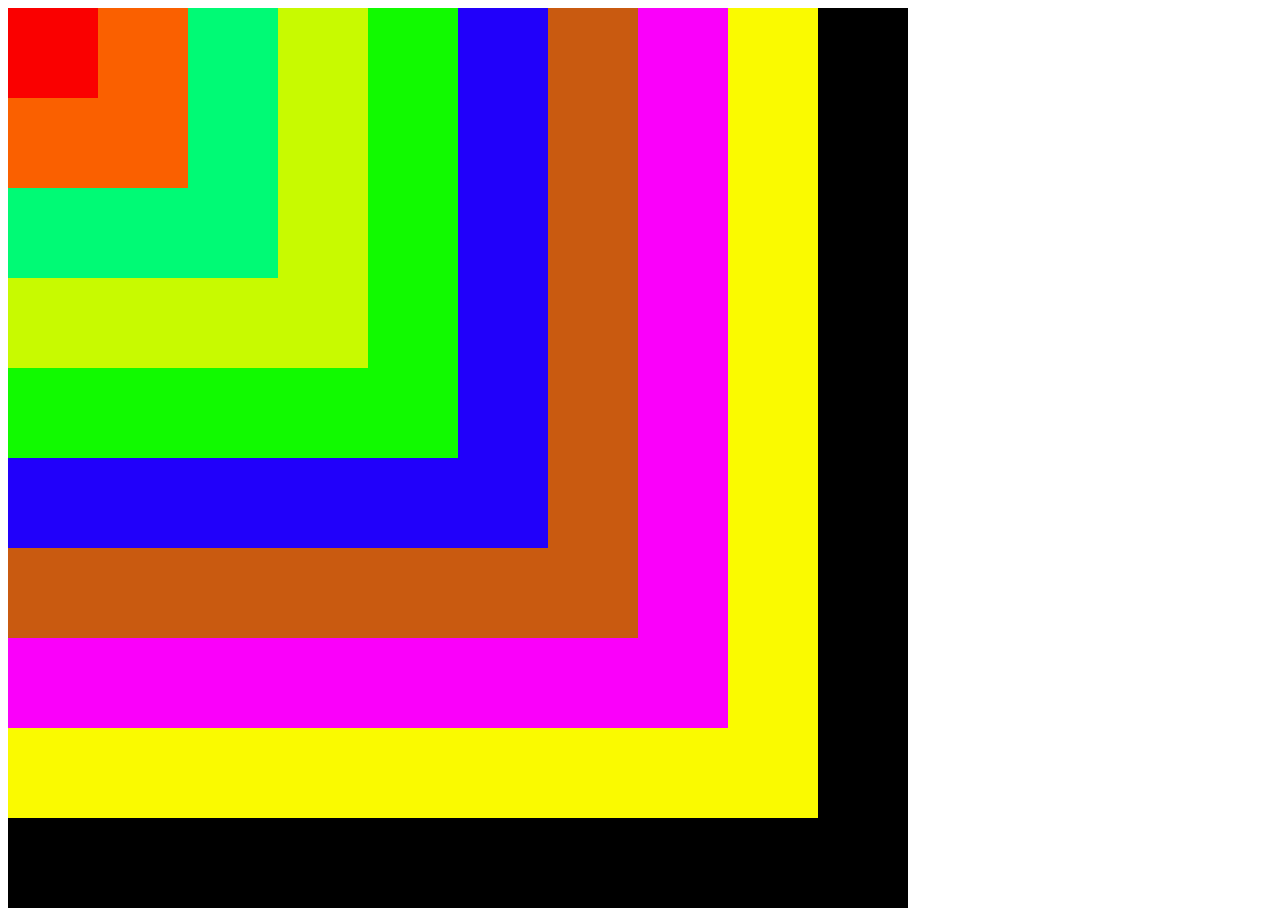
==== index.html @ 7c1cd14e "divception" ====
<!DOCTYPE html>
<html lang="en">
<head>
  <meta charset="UTF-8">
  <meta http-equiv="X-UA-Compatible" content="IE=edge">
  <meta name="viewport" content="width=device-width, initial-scale=1.0">
  <title>Divception</title>
  <link rel="stylesheet" href="style.css">
</head>
<body>
  
  <div class="wrapper">
    <div>
      <div>
        <div>
          <div>
            <div>
              <div>
                <div>
                  <div>
                    <div></div>
                  </div>
                </div>
              </div>
            </div>
          </div>
        </div>
      </div>
    </div>
  </div>

</body>
</html>
---- style.css ----
.wrapper {
  width: 100vh;
  height: 100vh;
  background-color: black;
}


.wrapper > div {
  width: 90vh;
  height: 90vh;
  background-color: rgb(250, 250,0);
}

.wrapper >div > div {
  width: 80vh;
  height: 80vh;
  background-color: rgb(250, 0,250);
}

.wrapper >div > div > div {
  width: 70vh;
  height: 70vh;
  background-color: rgb(201, 90, 16);
}

.wrapper >div > div > div > div {
  width: 60vh;
  height: 60vh;
  background-color: rgb(33, 0, 250);
}

.wrapper >div > div > div > div > div {
  width: 50vh;
  height: 50vh;
  background-color: rgb(17, 250, 0);
}

.wrapper >div > div > div > div > div > div {
  width: 40vh;
  height: 40vh;
  background-color: rgb(200, 250, 0);
}

.wrapper >div > div > div > div > div > div > div {
  width: 30vh;
  height: 30vh;
  background-color: rgb(0, 250, 117);
}

.wrapper >div > div > div > div > div > div > div >div {
  width: 20vh;
  height: 20vh;
  background-color: rgb(250, 96, 0);
}

.wrapper >div > div > div > div > div > div > div >div > div {
  width: 10vh;
  height: 10vh;
  background-color: rgb(250, 0, 0);
}
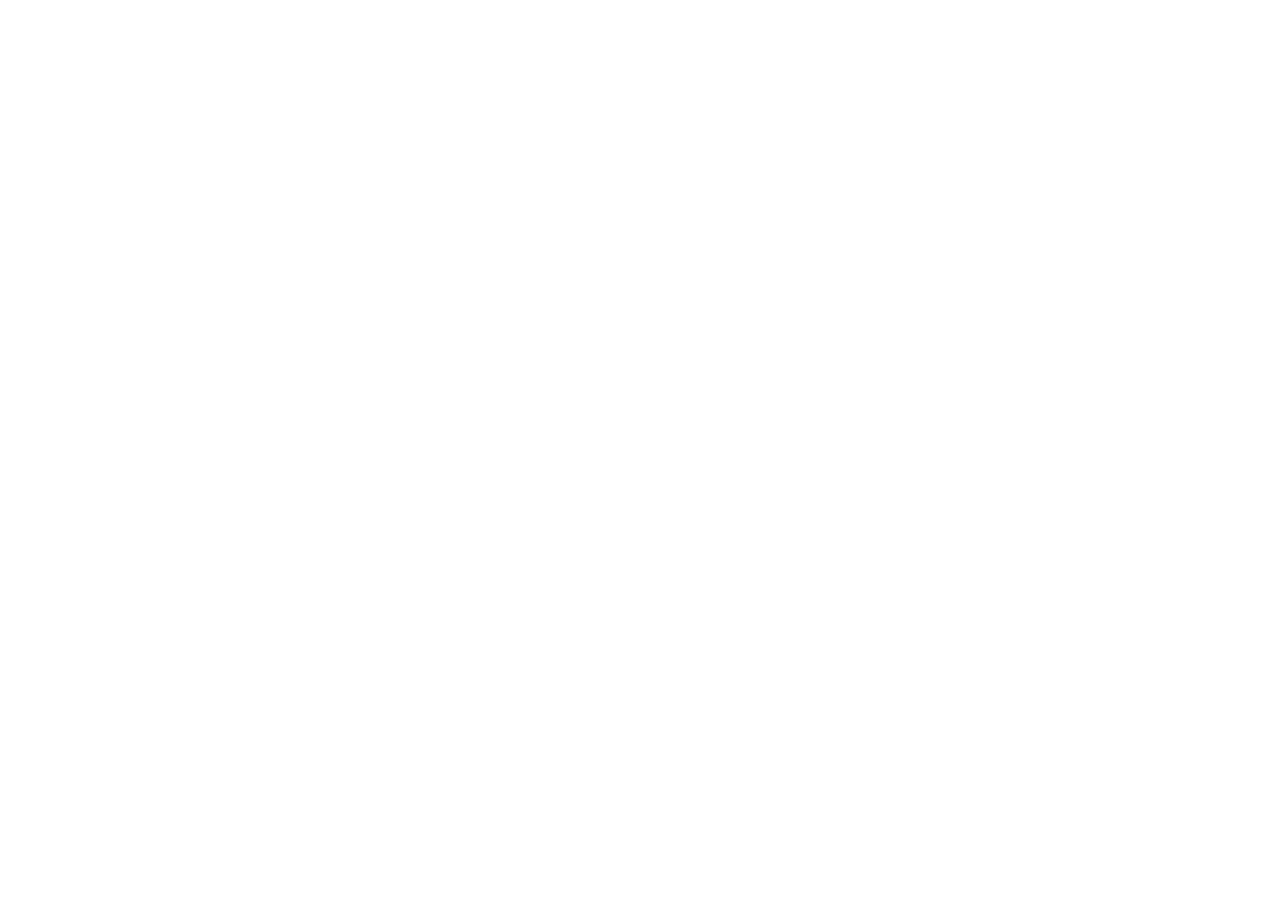
==== commit fd0e94d9: "js" ====
--- a/index.html
+++ b/index.html
@@ -10,24 +10,8 @@
 <body>
   
   <div class="wrapper">
-    <div>
-      <div>
-        <div>
-          <div>
-            <div>
-              <div>
-                <div>
-                  <div>
-                    <div></div>
-                  </div>
-                </div>
-              </div>
-            </div>
-          </div>
-        </div>
-      </div>
-    </div>
-  </div>
+  <div>
+
 
 </body>
 </html>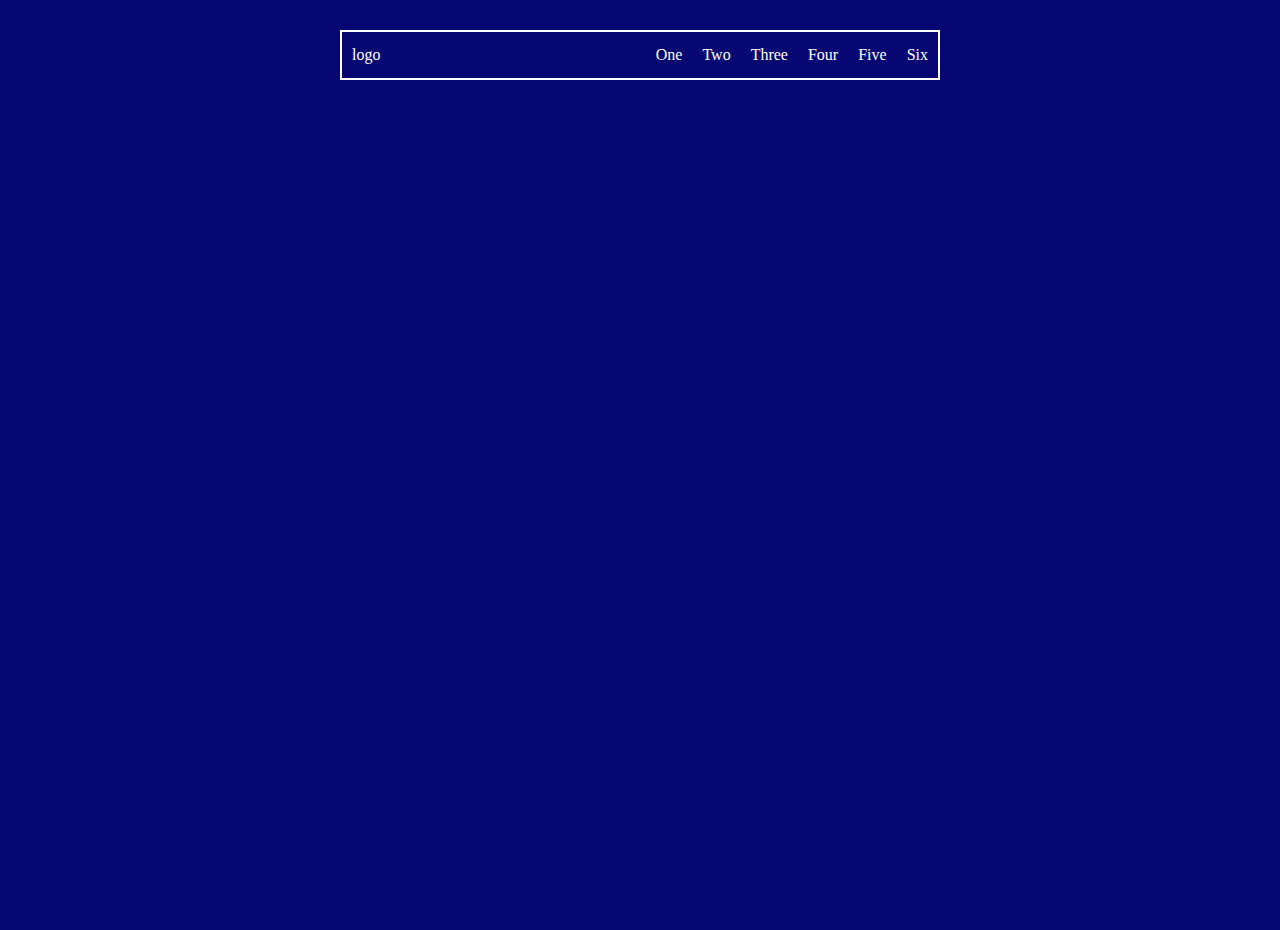
==== commit c0bbed79: "navbar" ====
--- a/index.html
+++ b/index.html
@@ -4,13 +4,21 @@
   <meta charset="UTF-8">
   <meta http-equiv="X-UA-Compatible" content="IE=edge">
   <meta name="viewport" content="width=device-width, initial-scale=1.0">
-  <title>Divception</title>
+  <title>FlexWorkshop</title>
   <link rel="stylesheet" href="style.css">
 </head>
 <body>
-  
-  <div class="wrapper">
-  <div>
+  <nav>
+    <div class="logo">logo</div>
+    <ul class="navbuttons">
+      <li>One</li>
+      <li>Two</li>
+      <li>Three</li>
+      <li>Four</li>
+      <li>Five</li>
+      <li>Six</li>
+    </ul>
+  </nav>
 
 
 </body>
--- a/style.css
+++ b/style.css
@@ -0,0 +1,33 @@
+* {
+  margin: 0;
+  padding: 0;
+  box-sizing: border-box;
+}
+
+body {
+  width: 100%;
+  height: 100vh;
+  background-color: rgb(7, 7, 116);
+}
+
+nav {
+  max-width: 600px;
+  width: 80%;
+  height: 50px;
+  border: 2px solid #fff;
+  display: flex;
+  flex-direction: row;
+  justify-content:space-between;
+  align-items: center;
+  padding: 0 10px;
+
+  margin: 30px auto 0;
+  color: #fff;
+}
+
+nav > ul.navbuttons {
+  display: flex;
+  flex-direction: row;
+  list-style-type: none;
+  gap: 20px;
+}
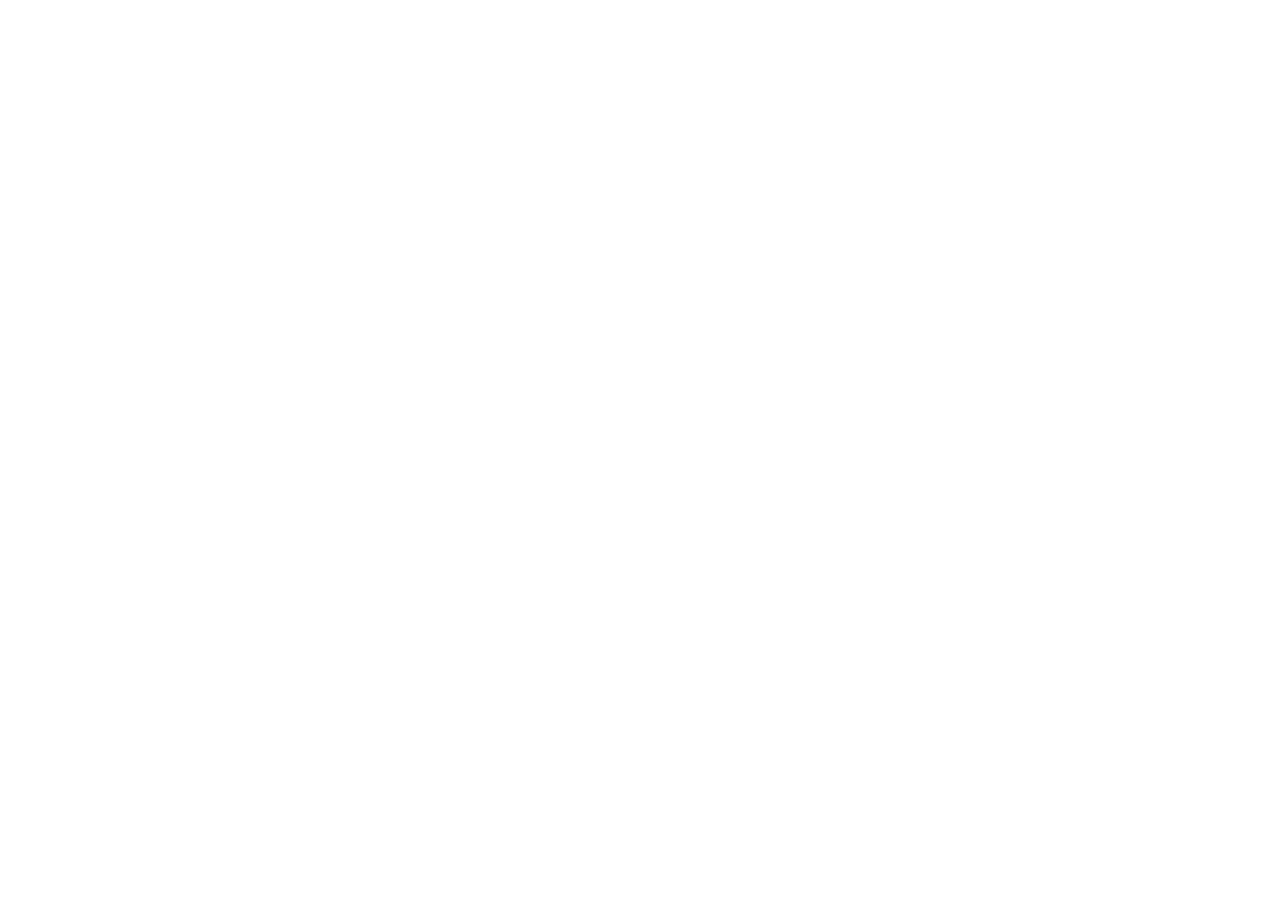
==== commit 5deca707: "start" ====
--- a/index.html
+++ b/index.html
@@ -4,21 +4,10 @@
   <meta charset="UTF-8">
   <meta http-equiv="X-UA-Compatible" content="IE=edge">
   <meta name="viewport" content="width=device-width, initial-scale=1.0">
-  <title>FlexWorkshop</title>
+  <title>Divception</title>
   <link rel="stylesheet" href="style.css">
 </head>
 <body>
-  <nav>
-    <div class="logo">logo</div>
-    <ul class="navbuttons">
-      <li>One</li>
-      <li>Two</li>
-      <li>Three</li>
-      <li>Four</li>
-      <li>Five</li>
-      <li>Six</li>
-    </ul>
-  </nav>
 
 
 </body>
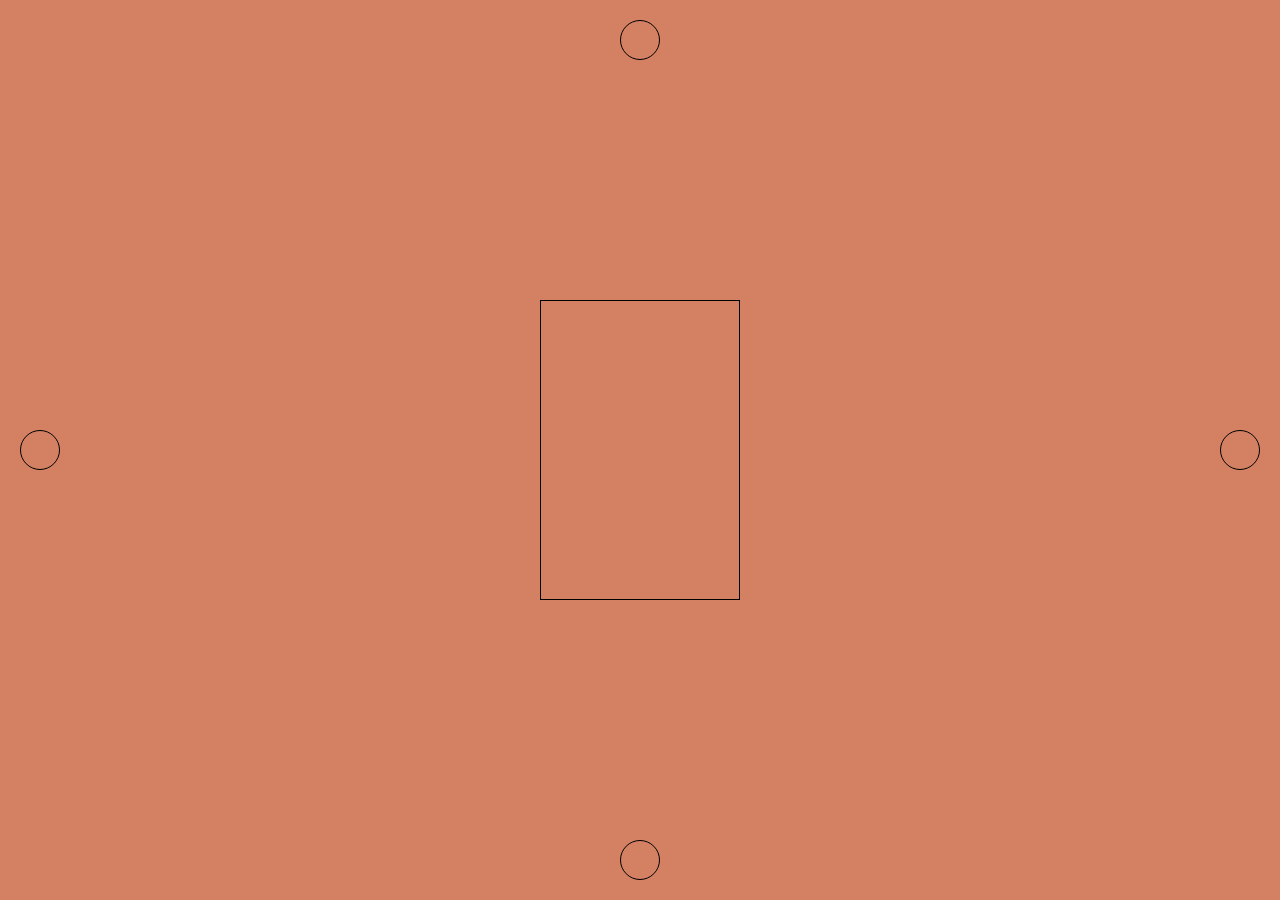
==== commit 81e03ac6: "final" ====
--- a/index.html
+++ b/index.html
@@ -4,11 +4,19 @@
   <meta charset="UTF-8">
   <meta http-equiv="X-UA-Compatible" content="IE=edge">
   <meta name="viewport" content="width=device-width, initial-scale=1.0">
-  <title>Divception</title>
+  <title>FlexingPArt2</title>
   <link rel="stylesheet" href="style.css">
 </head>
 <body>
+  
+    <div class="top circle"></div>
 
+    <div class="mid">
+        <div class="circle"></div>
+        <div class="box"></div>
+        <div class="circle"></div>
+    </div>
 
+    <div class="bot circle"></div>
 </body>
 </html>--- a/style.css
+++ b/style.css
@@ -0,0 +1,48 @@
+* {
+  margin: 0;
+  padding: 0;
+
+  box-sizing: border-box;
+}
+
+body {
+  width: 100%;
+  height: 100vh;
+
+  background-color: rgb(212, 129, 99);
+
+  display: flex;
+  flex-direction: column;
+
+  justify-content: space-between;
+  align-items: center;
+
+  padding: 20px;
+}
+
+div {
+  border: 1px solid black;
+}
+
+div.mid {
+  width: 100%;
+
+  display: flex;
+  flex-direction: row;
+  justify-content: space-between;
+  align-items: center;
+
+  border: 0;
+}
+
+div.circle {
+  width: 40px;
+  height: 40px;
+
+  border-radius: 50%;
+}
+
+div.box {
+  width: 200px;
+  height: 300px;
+}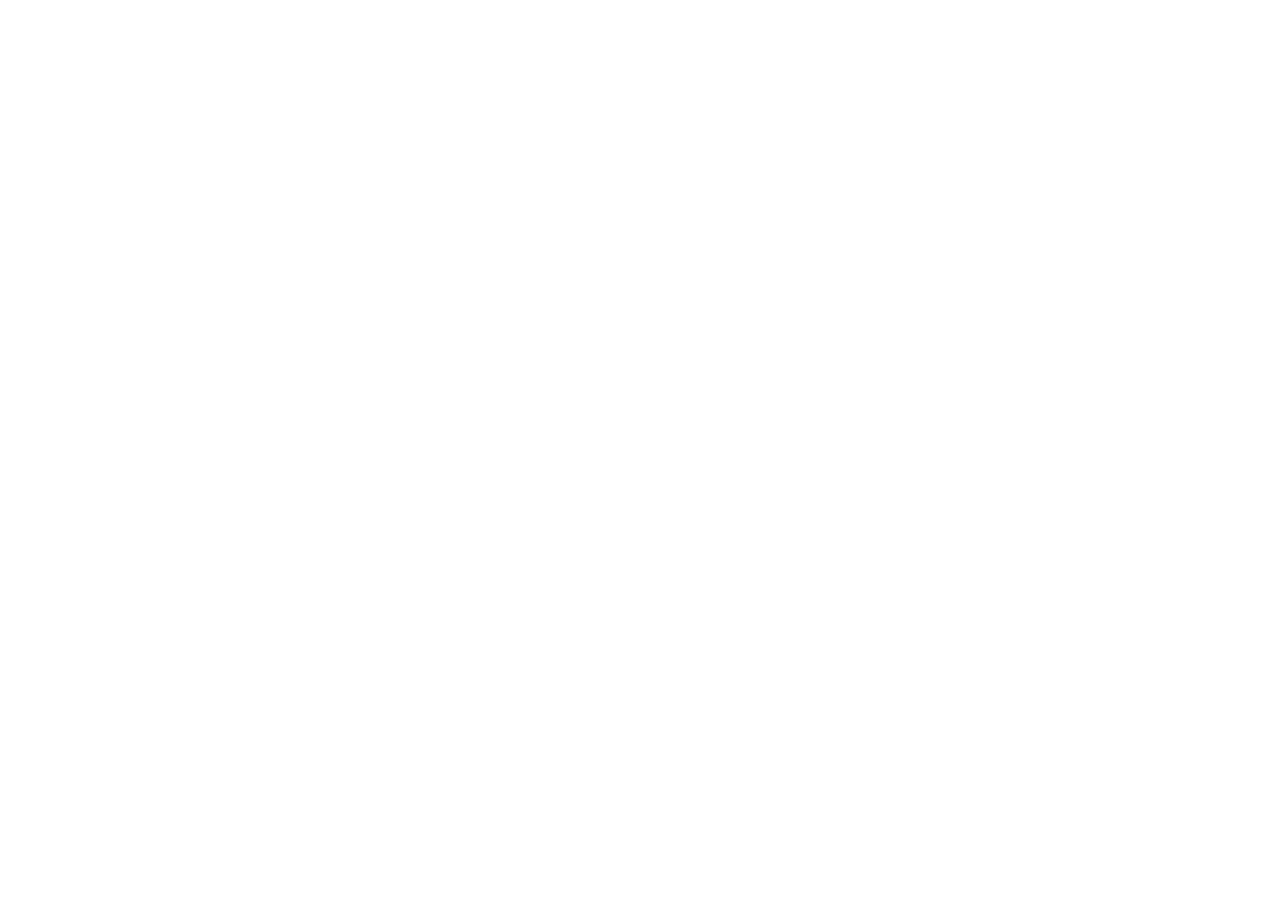
==== commit 94be90f2: "final" ====
--- a/index.html
+++ b/index.html
@@ -4,19 +4,13 @@
   <meta charset="UTF-8">
   <meta http-equiv="X-UA-Compatible" content="IE=edge">
   <meta name="viewport" content="width=device-width, initial-scale=1.0">
-  <title>FlexingPArt2</title>
+  <title>js practice</title>
   <link rel="stylesheet" href="style.css">
+  <script src="script.js" defer></script>
 </head>
 <body>
   
-    <div class="top circle"></div>
+<div id="root"></div>
 
-    <div class="mid">
-        <div class="circle"></div>
-        <div class="box"></div>
-        <div class="circle"></div>
-    </div>
-
-    <div class="bot circle"></div>
 </body>
 </html>--- a/style.css
+++ b/style.css
@@ -7,42 +7,33 @@
 
 body {
   width: 100%;
-  height: 100vh;
-
-  background-color: rgb(212, 129, 99);
-
-  display: flex;
-  flex-direction: column;
-
-  justify-content: space-between;
-  align-items: center;
+  min-height: 100vh;
 
   padding: 20px;
 }
 
-div {
-  border: 1px solid black;
+#root {
+  display: flex;
+  flex-direction: row;
+  justify-content: center;
+
+  flex-wrap: wrap;
+  gap: 50px;
 }
 
-div.mid {
-  width: 100%;
+.card {
+  width: 80%;
+  max-width: 300px;
+  min-height: 200px;
+
+  border: 1px solid rgba(0, 0, 0, 0.3);
 
   display: flex;
-  flex-direction: row;
-  justify-content: space-between;
+  flex-direction: column;
+  justify-content: center;
   align-items: center;
-
-  border: 0;
 }
 
-div.circle {
-  width: 40px;
-  height: 40px;
-
-  border-radius: 50%;
-}
-
-div.box {
-  width: 200px;
-  height: 300px;
+h2 {
+  text-align: center;
 }